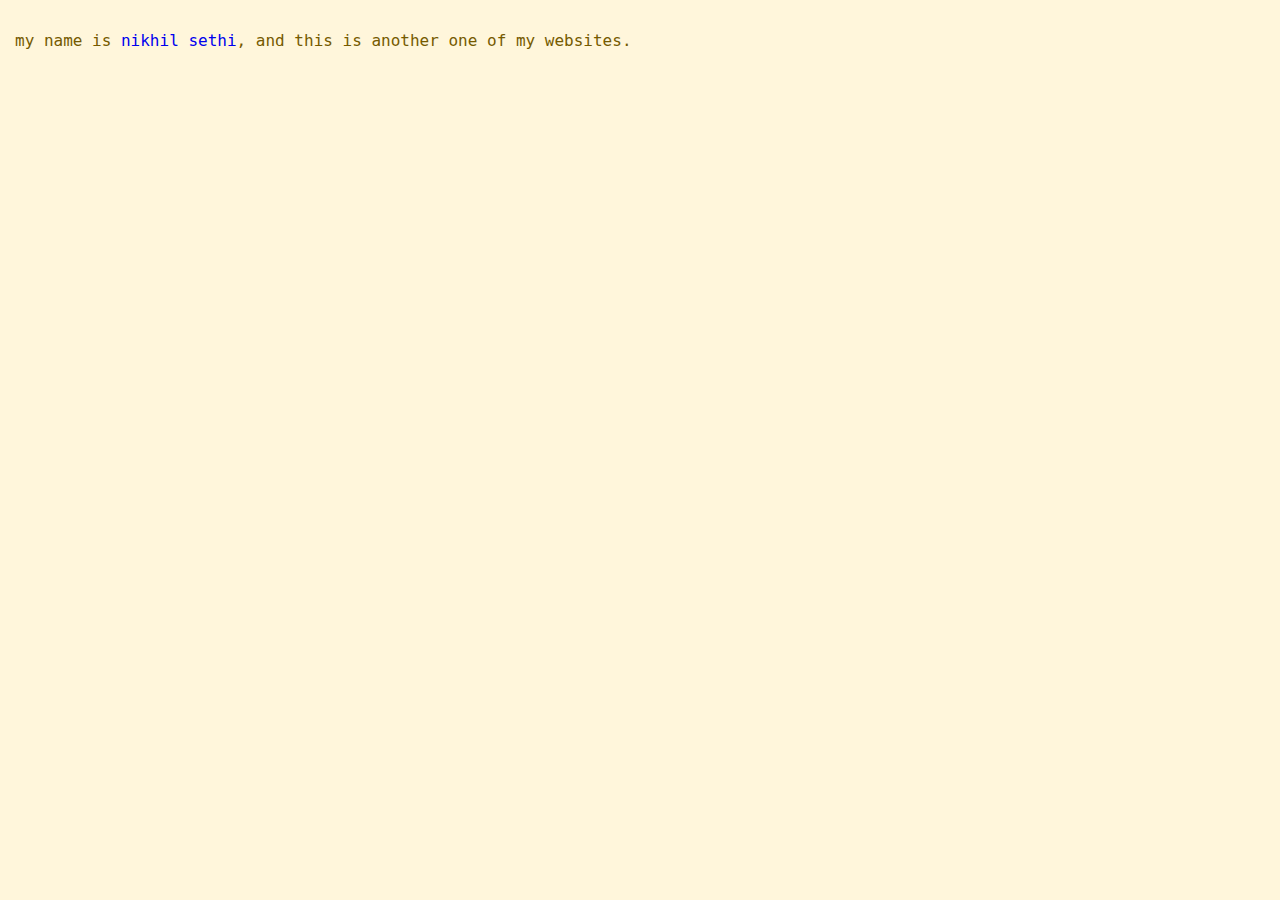
==== index.html @ 2e3d8ee1 "homepage, favicon" ====
<!doctype html>
<html>
	<head>
		<meta charset="utf-8">
		<meta http-equiv="X-UA-Compatible" content="IE=edge">
		<meta name="viewport" content="width=device-width, initial-scale=1">
		<title>niknaps.online</title>
	  	<link rel="icon" type="image/x-icon" href="images/favicon.png">
		<link rel="stylesheet" href="style.css">
		<script src="script.js"></script>
	</head>
	<body>

		<div class="header">
			<p>my name is <a href="https://index.niksethi.com/">nikhil sethi</a>, and this is another one of my websites.</p>
		</div>
		
		

		

	</body>
</html>
---- style.css ----
.header h2 {
   margin: 0px 0 10px 0;
}

strong {
   font-weight: medium;
}

.header {
   padding-top: 15px;
   padding-left: 15px;
   padding-right:15px;
   padding-bottom: 20px;
}

.header p {
   font-size: 12pt;
}


body {
   margin: 0;
   padding: 0;
   background-color: #FFF6DB;
   color: #755A00;
   font-family: monospace;
   word-wrap: break-word;
   font-size:16pt;
}

a {
   text-decoration: none;
}

a:hover {
   text-decoration: wavy underline;
}

img {
   width: 100%;
}

pre {
   overflow-x: auto;
   white-space: ;
}
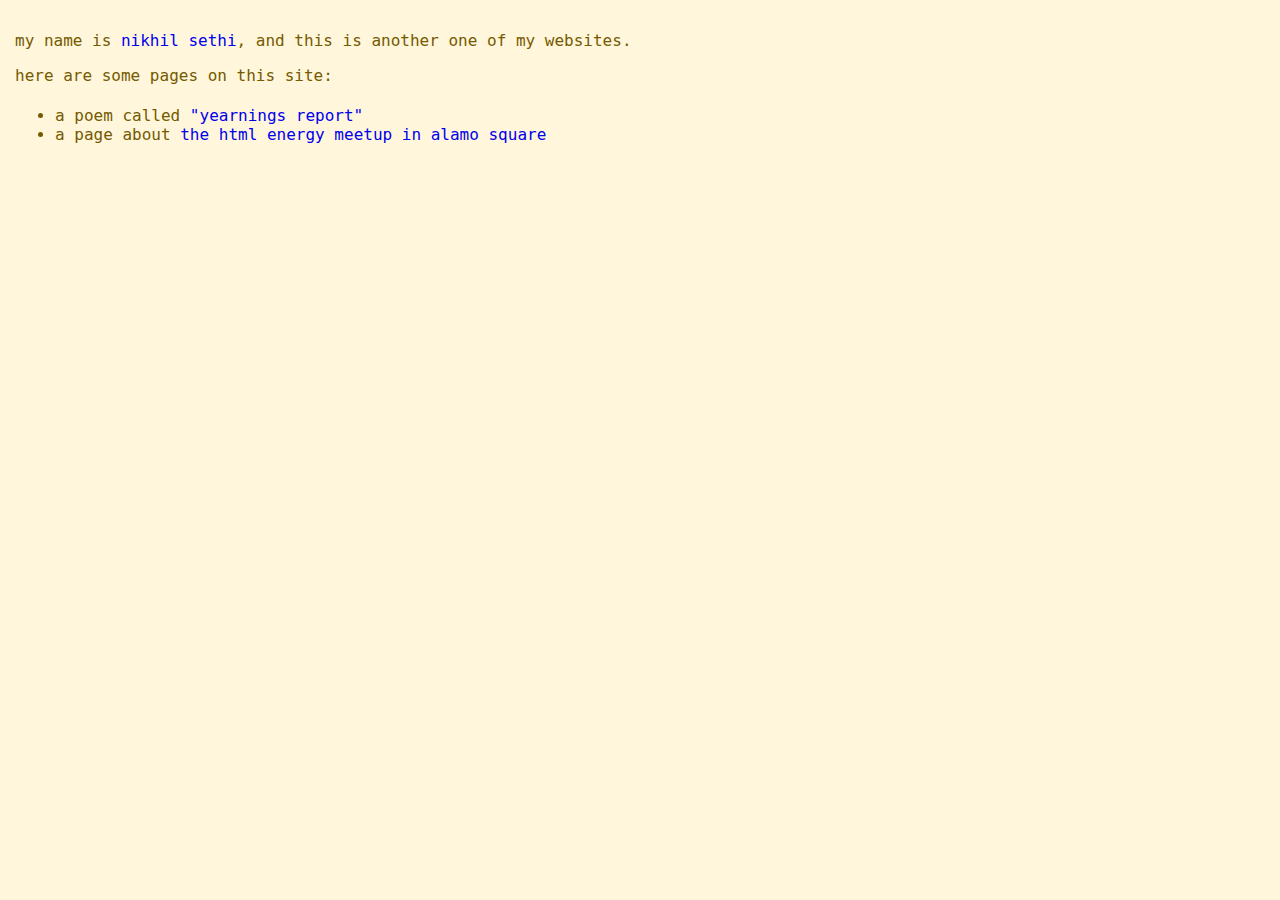
==== commit 0c404865: "add links to homepage" ====
--- a/index.html
+++ b/index.html
@@ -6,7 +6,7 @@
 		<meta http-equiv="X-UA-Compatible" content="IE=edge">
 		<meta name="viewport" content="width=device-width, initial-scale=1">
 		<title>niknaps.online</title>
-	  	<link rel="icon" type="image/x-icon" href="images/favicon.png">
+	  	<link rel="icon" type="image/x-icon" href="favicon.png">
 		<link rel="stylesheet" href="style.css">
 		<script src="script.js"></script>
 	</head>
@@ -14,6 +14,12 @@
 
 		<div class="header">
 			<p>my name is <a href="https://index.niksethi.com/">nikhil sethi</a>, and this is another one of my websites.</p>
+			<p>here are some pages on this site:
+				<ul>
+					<li>a poem called <a href="yearning.html">"yearnings report"</a></li>
+					<li>a page about <a href="html-meetup.html">the html energy meetup in alamo square</a></li>
+				</ul>
+			</p>
 		</div>
 		
 		
--- a/style.css
+++ b/style.css
@@ -30,6 +30,10 @@
    font-size:16pt;
 }
 
+li {
+   font-size:12pt;
+}
+
 a {
    text-decoration: none;
 }
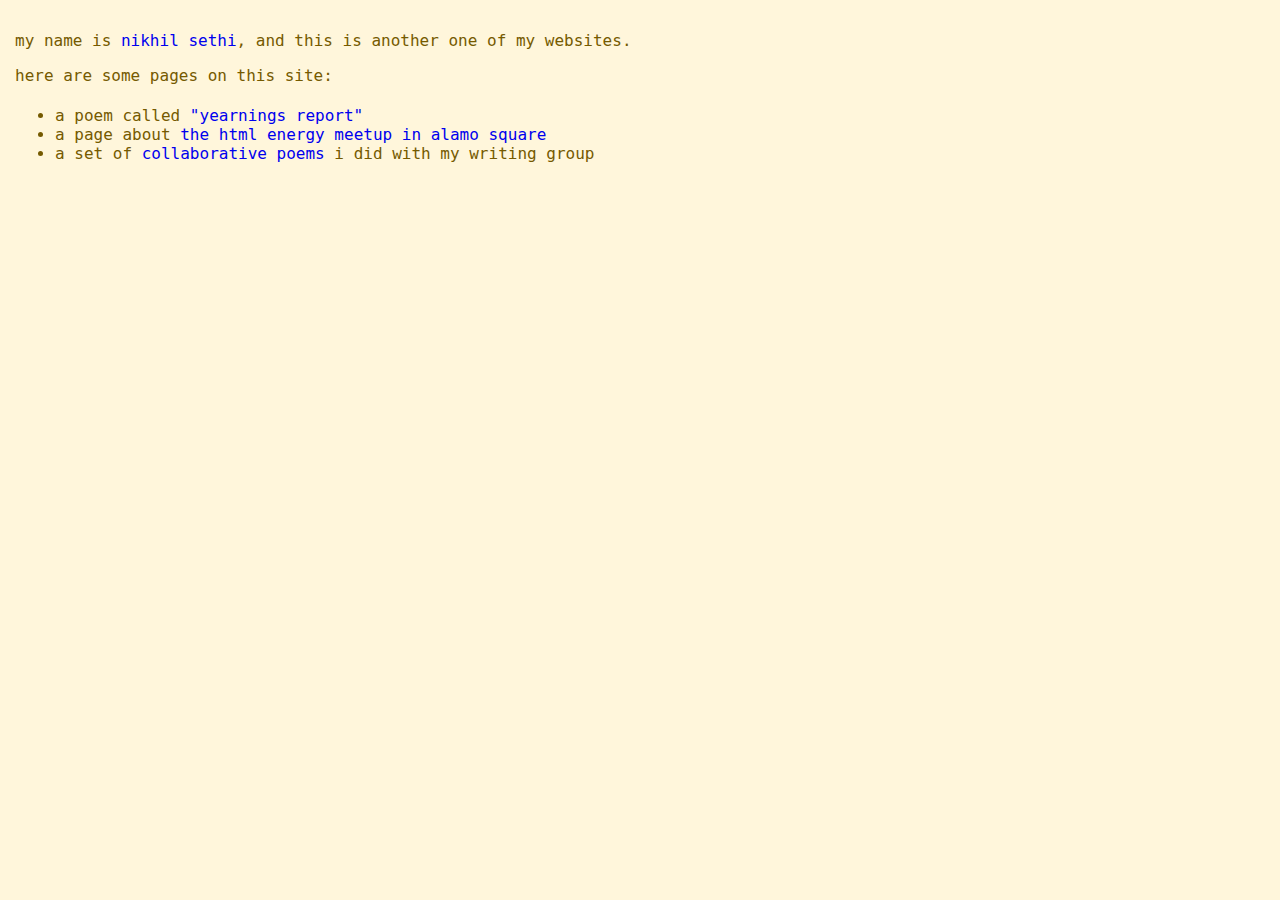
==== commit 85863d0a: "move bylines down" ====
--- a/index.html
+++ b/index.html
@@ -18,6 +18,7 @@
 				<ul>
 					<li>a poem called <a href="yearning.html">"yearnings report"</a></li>
 					<li>a page about <a href="html-meetup.html">the html energy meetup in alamo square</a></li>
+					<li>a set of <a href="collab-poems.html">collaborative poems</a> i did with my writing group</li>
 				</ul>
 			</p>
 		</div>
--- a/style.css
+++ b/style.css
@@ -1,4 +1,14 @@
+.hidden {
+   opacity: 0; /* Initially hide the div */
+   padding: 10px;
+   margin-top: 10px;
+   transition: opacity 0.5s ease-in-out; /* Add transition effect */
+ }
 
+ /* CSS for the div when it's visible */
+.hidden.show {
+   opacity: 1;
+ }
 
 .header h2 {
    margin: 0px 0 10px 0;
@@ -49,4 +59,14 @@
 pre {
    overflow-x: auto;
    white-space: ;
+}
+
+
+@media (max-width: 660px) {
+   body {
+      font-size:12pt;
+      overflow-x: scroll;
+   }
+
+   
 }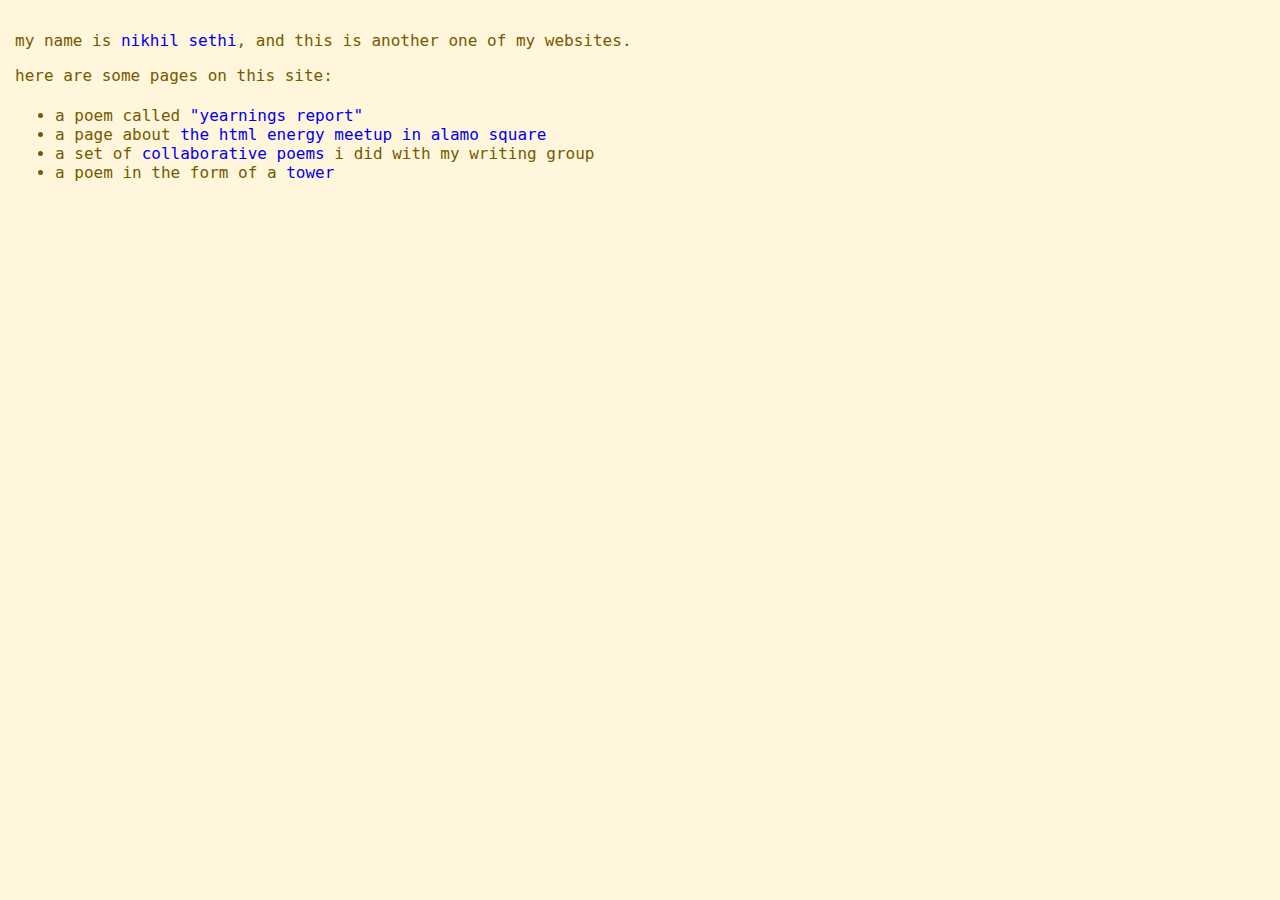
==== commit 34a000ab: "add tower" ====
--- a/index.html
+++ b/index.html
@@ -18,7 +18,8 @@
 				<ul>
 					<li>a poem called <a href="yearning.html">"yearnings report"</a></li>
 					<li>a page about <a href="html-meetup.html">the html energy meetup in alamo square</a></li>
-					<li>a set of <a href="collab-poems.html">collaborative poems</a> i did with my writing group</li>
+					<li>a set of <a href="collab-poem.html">collaborative poems</a> i did with my writing group</li>
+					<li>a poem in the form of a <a href="tower.html">tower</a> </li>
 				</ul>
 			</p>
 		</div>
--- a/style.css
+++ b/style.css
@@ -57,8 +57,7 @@
 }
 
 pre {
-   overflow-x: auto;
-   white-space: ;
+   overflow-x: scroll;
 }
 
 
